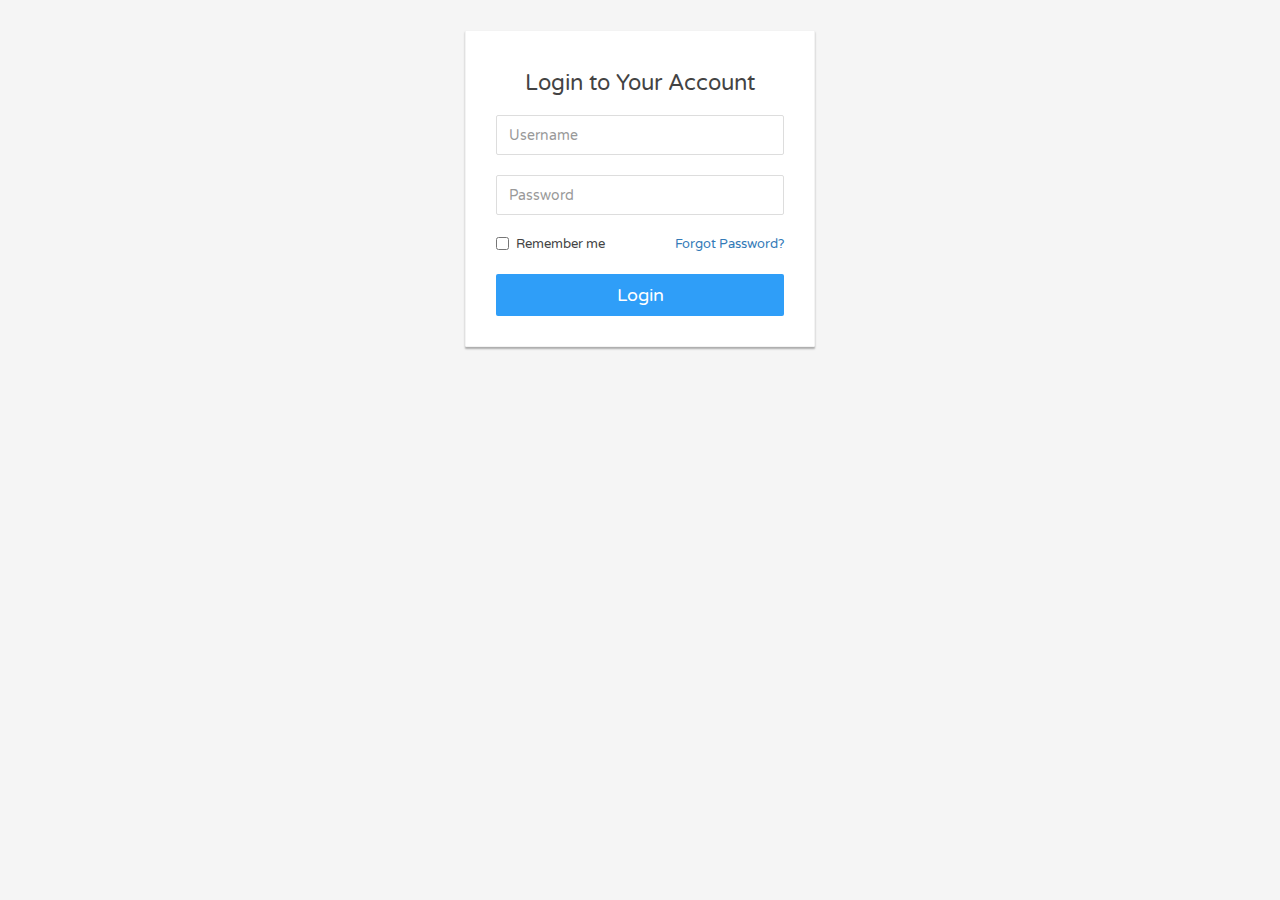
==== index.html @ c1b8b403 "Add files via upload" ====
<!DOCTYPE html>
<html lang="en">
<head>
<meta charset="utf-8">
<meta http-equiv="X-UA-Compatible" content="IE=edge">
<meta name="viewport" content="width=device-width, initial-scale=1">
<title>Login Form</title>
<link href="https://fonts.googleapis.com/css?family=Roboto|Varela+Round" rel="stylesheet">
<link rel="stylesheet" href="https://maxcdn.bootstrapcdn.com/bootstrap/3.3.7/css/bootstrap.min.css">
<link rel="stylesheet" href= "stylesheet.css ">

</head>
<body>
<div class="login-form">    
    <form action="/examples/actions/confirmation.php" method="post">
		
    	<h4 class="title">Login to Your Account</h4>
        <div class="form-group">
            <input type="text" class="form-control" placeholder="Username" required="required">
        </div>
        <div class="form-group">
            <input type="password" class="form-control" placeholder="Password" required="required">
        </div>
        <div class="form-group small clearfix">
            <label class="checkbox-inline"><input type="checkbox"> Remember me</label>
            <a href="#" class="forgot-link">Forgot Password?</a>
        </div> 
        <input type="submit" class="btn btn-primary btn-block btn-lg" value="Login">              
    </form>			
    
</div>
</body>
</html>
---- stylesheet.css ----
body {
        color: #999;
		background: #f5f5f5;
		font-family: 'Varela Round', sans-serif;
	}
	.form-control {
		box-shadow: none;
		border-color: #ddd;
	}
	.login-form {
        width: 350px;
		margin: 0 auto;
		padding: 30px 0;
	}
    .login-form form {
        color: #434343;
		border-radius: 1px;
    	margin-bottom: 15px;
        background: #fff;
		border: 1px solid #f3f3f3;
        box-shadow: 0px 2px 2px rgba(0, 0, 0, 0.3);
        padding: 30px;
	}
	.login-form h4 {
		text-align: center;
		font-size: 22px;
        margin-bottom: 20px;
    }
    .login-form .form-group {
        margin-bottom: 20px;
    }
	.login-form .form-control, .login-form .btn {
		min-height: 40px;
		border-radius: 2px; 
	}
	.login-form .close {
        position: absolute;
		top: 15px;
		right: 15px;
	}
	.login-form .btn {
		background: #2f9ef8;
		border: none;
		line-height: normal;
	}
	.login-form .btn:hover, .login-form .btn:focus {
		background: #085297;
	}
    .login-form .checkbox-inline {
        float: left;
    }
    .login-form input[type="checkbox"] {
        margin-top: 2px;
    }
    .login-form .forgot-link {
        float: right;
    }
    .login-form .small {
        font-size: 13px;
    }
    .login-form  {
        color: #2f9ef8;
    }
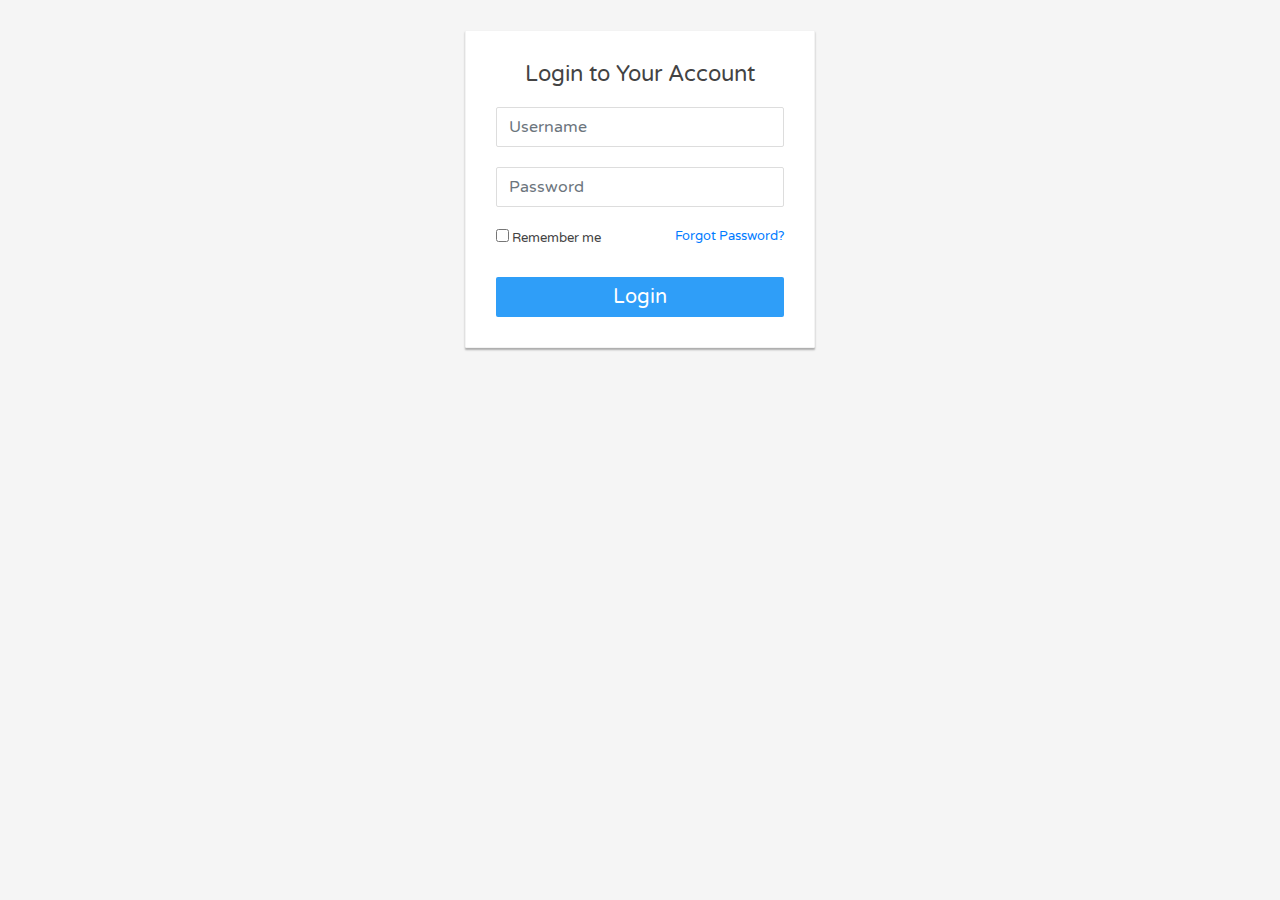
==== commit 31bc96be: "Update index.html" ====
--- a/index.html
+++ b/index.html
@@ -6,7 +6,7 @@
 <meta name="viewport" content="width=device-width, initial-scale=1">
 <title>Login Form</title>
 <link href="https://fonts.googleapis.com/css?family=Roboto|Varela+Round" rel="stylesheet">
-<link rel="stylesheet" href="https://maxcdn.bootstrapcdn.com/bootstrap/3.3.7/css/bootstrap.min.css">
+<link rel="stylesheet" href="https://maxcdn.bootstrapcdn.com/bootstrap/4.5.2/css/bootstrap.min.css">
 <link rel="stylesheet" href= "stylesheet.css ">
 
 </head>
@@ -30,4 +30,4 @@
     
 </div>
 </body>
-</html>                                		+</html>                                		
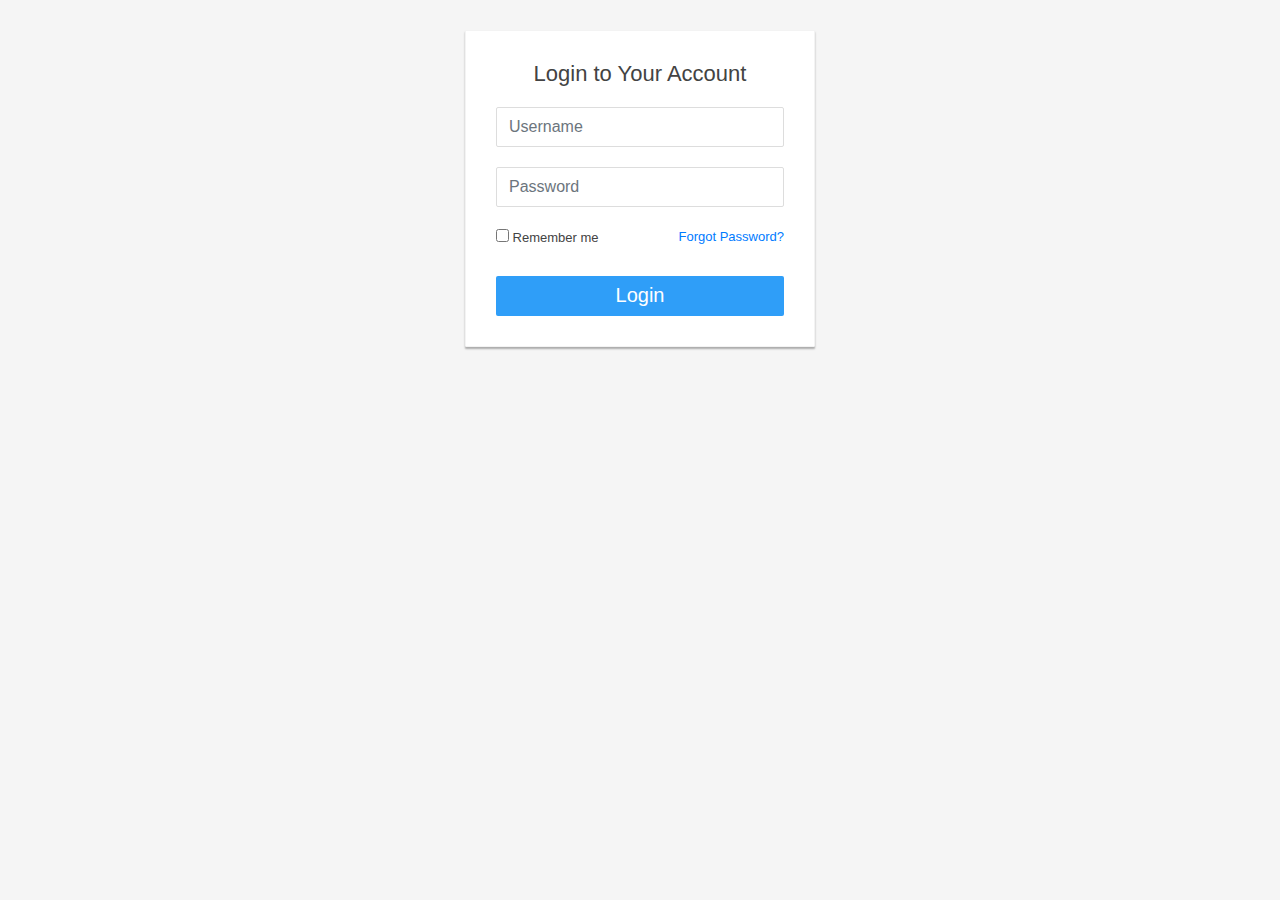
==== commit 14f1c99c: "Update index.html" ====
--- a/index.html
+++ b/index.html
@@ -5,7 +5,7 @@
 <meta http-equiv="X-UA-Compatible" content="IE=edge">
 <meta name="viewport" content="width=device-width, initial-scale=1">
 <title>Login Form</title>
-<link href="https://fonts.googleapis.com/css?family=Roboto|Varela+Round" rel="stylesheet">
+<link rel="stylesheet" href="https://maxcdn.bootstrapcdn.com/bootstrap/4.0.0/css/bootstrap.min.css" integrity="sha384-Gn5384xqQ1aoWXA+058RXPxPg6fy4IWvTNh0E263XmFcJlSAwiGgFAW/dAiS6JXm" crossorigin="anonymous">
 <link rel="stylesheet" href="https://maxcdn.bootstrapcdn.com/bootstrap/4.5.2/css/bootstrap.min.css">
 <link rel="stylesheet" href= "stylesheet.css ">
 
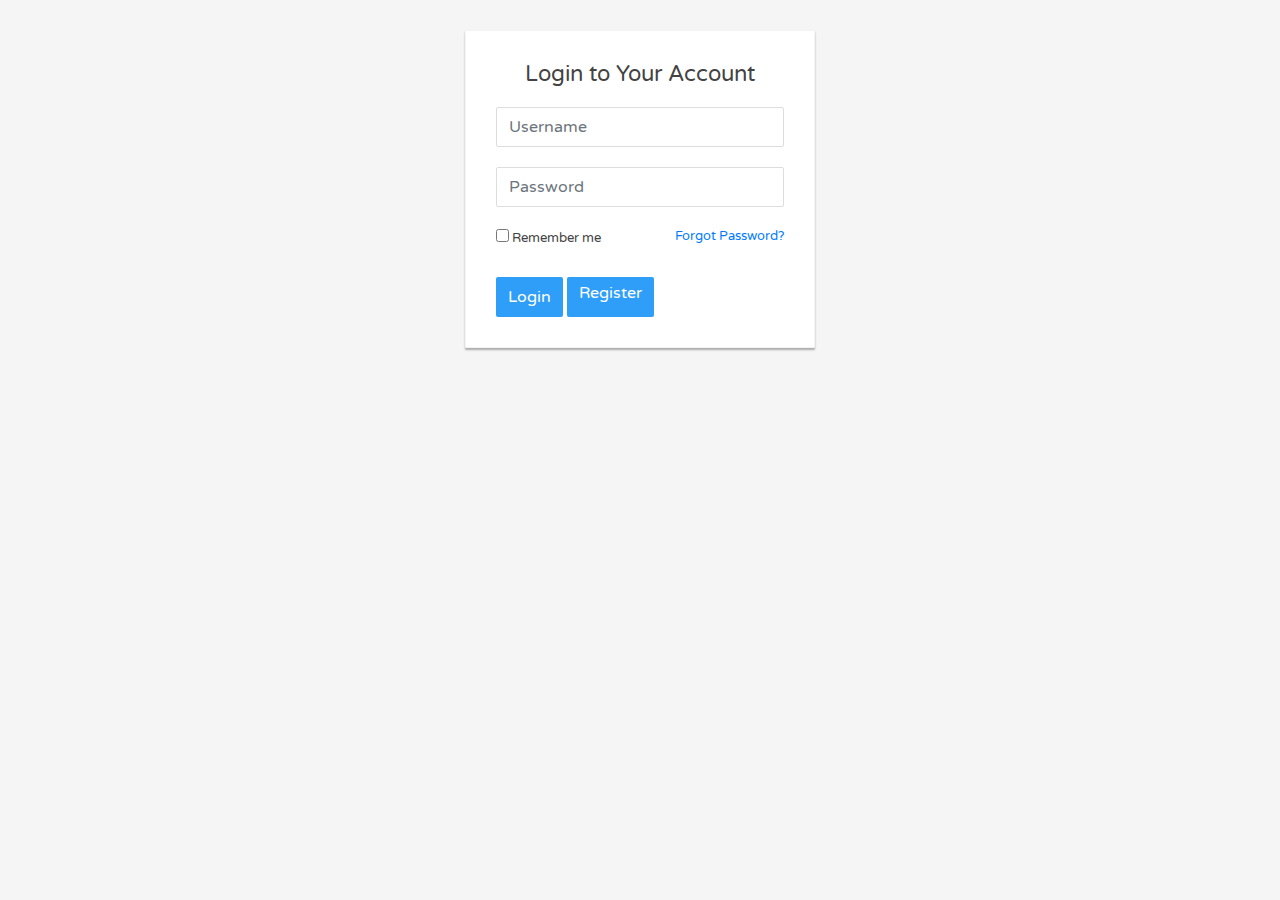
==== commit 809c35a9: "Update index.html" ====
--- a/index.html
+++ b/index.html
@@ -5,9 +5,12 @@
 <meta http-equiv="X-UA-Compatible" content="IE=edge">
 <meta name="viewport" content="width=device-width, initial-scale=1">
 <title>Login Form</title>
+<link href="https://fonts.googleapis.com/css?family=Roboto|Varela+Round" rel="stylesheet">
 <link rel="stylesheet" href="https://maxcdn.bootstrapcdn.com/bootstrap/4.0.0/css/bootstrap.min.css" integrity="sha384-Gn5384xqQ1aoWXA+058RXPxPg6fy4IWvTNh0E263XmFcJlSAwiGgFAW/dAiS6JXm" crossorigin="anonymous">
-<link rel="stylesheet" href="https://maxcdn.bootstrapcdn.com/bootstrap/4.5.2/css/bootstrap.min.css">
 <link rel="stylesheet" href= "stylesheet.css ">
+<script src="https://code.jquery.com/jquery-3.2.1.slim.min.js" integrity="sha384-KJ3o2DKtIkvYIK3UENzmM7KCkRr/rE9/Qpg6aAZGJwFDMVNA/GpGFF93hXpG5KkN" crossorigin="anonymous"></script>
+<script src="https://cdnjs.cloudflare.com/ajax/libs/popper.js/1.12.9/umd/popper.min.js" integrity="sha384-ApNbgh9B+Y1QKtv3Rn7W3mgPxhU9K/ScQsAP7hUibX39j7fakFPskvXusvfa0b4Q" crossorigin="anonymous"></script>
+<script src="https://maxcdn.bootstrapcdn.com/bootstrap/4.0.0/js/bootstrap.min.js" integrity="sha384-JZR6Spejh4U02d8jOt6vLEHfe/JQGiRRSQQxSfFWpi1MquVdAyjUar5+76PVCmYl" crossorigin="anonymous"></script>
 
 </head>
 <body>
@@ -16,16 +19,19 @@
 		
     	<h4 class="title">Login to Your Account</h4>
         <div class="form-group">
-            <input type="text" class="form-control" placeholder="Username" required="required">
+            <input type="text" id="username" class="form-control" placeholder="Username" required="required">
         </div>
         <div class="form-group">
-            <input type="password" class="form-control" placeholder="Password" required="required">
+            <input type="password" id="password "class="form-control" placeholder="Password" required="required">
         </div>
         <div class="form-group small clearfix">
             <label class="checkbox-inline"><input type="checkbox"> Remember me</label>
             <a href="#" class="forgot-link">Forgot Password?</a>
         </div> 
-        <input type="submit" class="btn btn-primary btn-block btn-lg" value="Login">              
+
+            <button class="btn btn-primary">Login</button> 
+            <a class="btn btn-primary" href="register.html">Register</a>             
+
     </form>			
     
 </div>
--- a/stylesheet.css
+++ b/stylesheet.css
@@ -60,4 +60,4 @@
     }
     .login-form  {
         color: #2f9ef8;
-    }+    }
